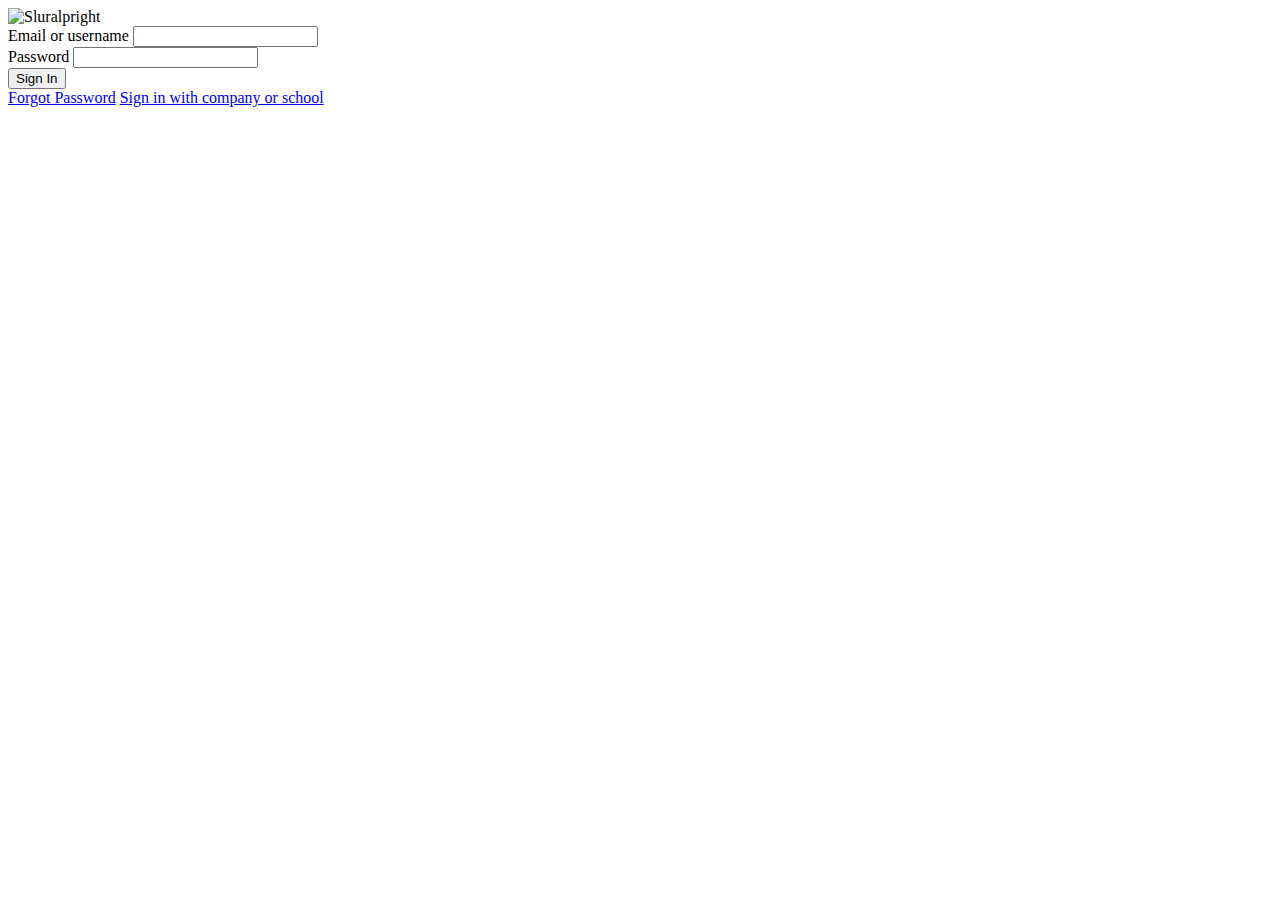
==== PluralSightClone/index.html @ 34164f97 "added basic markup for the page" ====
<!DOCTYPE html>
<html lang="en">

<head>
    <meta charset="UTF-8">
    <meta name="viewport" content="width=device-width, initial-scale=1.0">
    <title>Document</title>
</head>

<body>
    <div id="wrapper">
        <div id="left">
            <div id="signin">
                <div class="logo">
                    <img src="https://image.ibb.co/hW1YHq/login-logo.png" alt="Sluralpright" />
                </div>
                <form>
                    <div>
                        <label>Email or username</label>
                        <input type="text" class="text-input" />
                    </div>
                    <div>
                        <label>Password</label>
                        <input type="password" class="text-input" />
                    </div>
                    <button type="submit" class="primary-btn">Sign In</button>
                </form>
                <div class="links">
                    <a href="#">Forgot Password</a>
                    <a href="#">Sign in with company or school</a>
                       
</body>

</html>
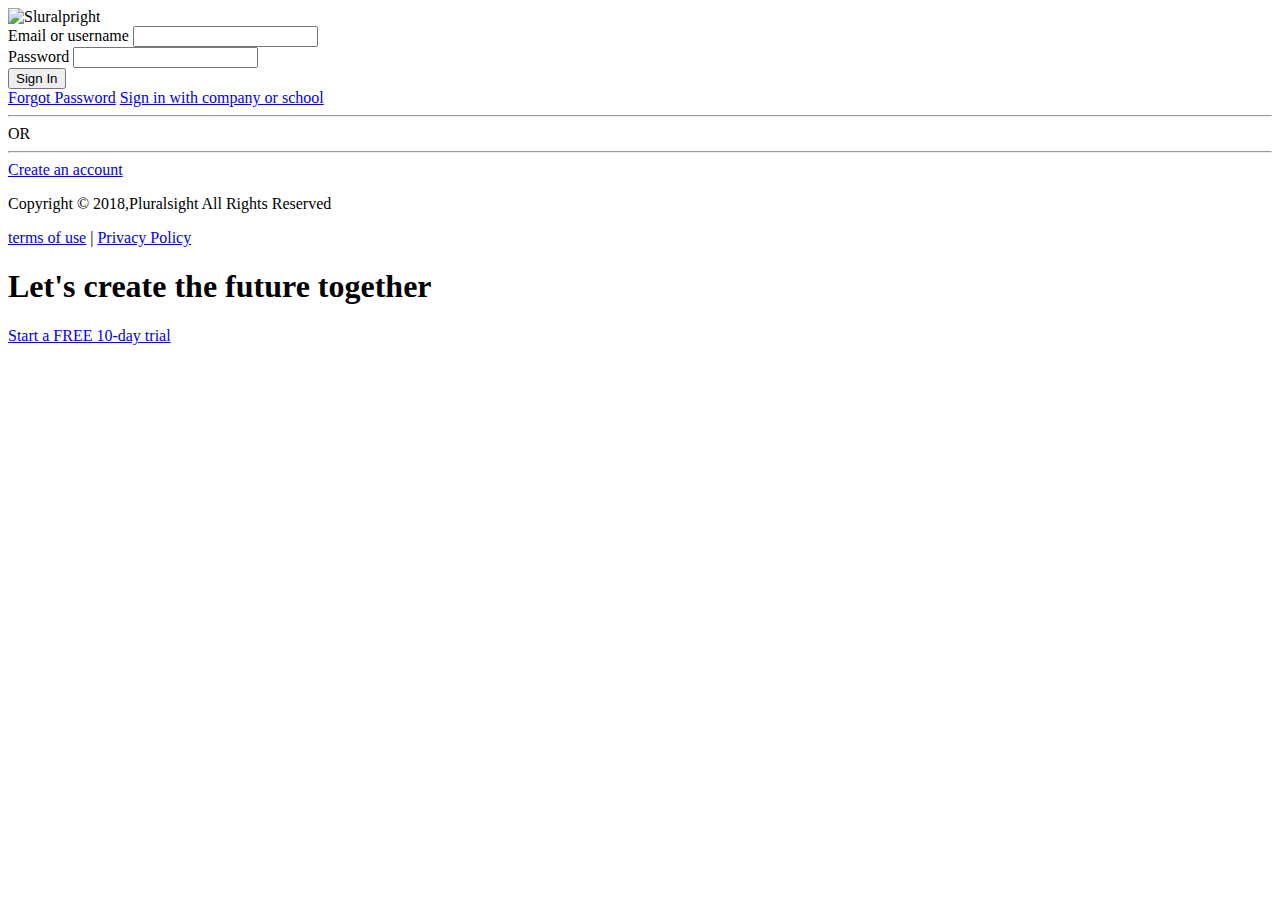
==== commit ba69edd4: "added rest of the basic markup for the page" ====
--- a/PluralSightClone/index.html
+++ b/PluralSightClone/index.html
@@ -28,7 +28,33 @@
                 <div class="links">
                     <a href="#">Forgot Password</a>
                     <a href="#">Sign in with company or school</a>
-                       
+                </div>
+                <div class="or">
+                    <hr class="bar" />
+                    <span>OR</span>
+                    <hr class="bar" />
+                </div>
+                <a href="#" class="secondary-btn">Create an account</a>
+            </div>
+            <footer id="main-footer">
+                <p>Copyright &copy; 2018,Pluralsight All Rights Reserved</p>
+                <div>
+                    <a href="#">terms of use</a> | <a href="#">Privacy Policy</a>
+                </div>
+            </footer>
+        </div>
+        <div id="right">
+            <div id="showcase">
+                <div class="showcase-content">
+                    <h1 class="showcase-text">
+                        Let's create the future <strong>together</strong>
+                    </h1>
+                    <a href="#" class="secondary-btn">Start a FREE 10-day trial</a>
+                </div>
+            </div>
+        </div>
+    </div>
+
 </body>
 
 </html>